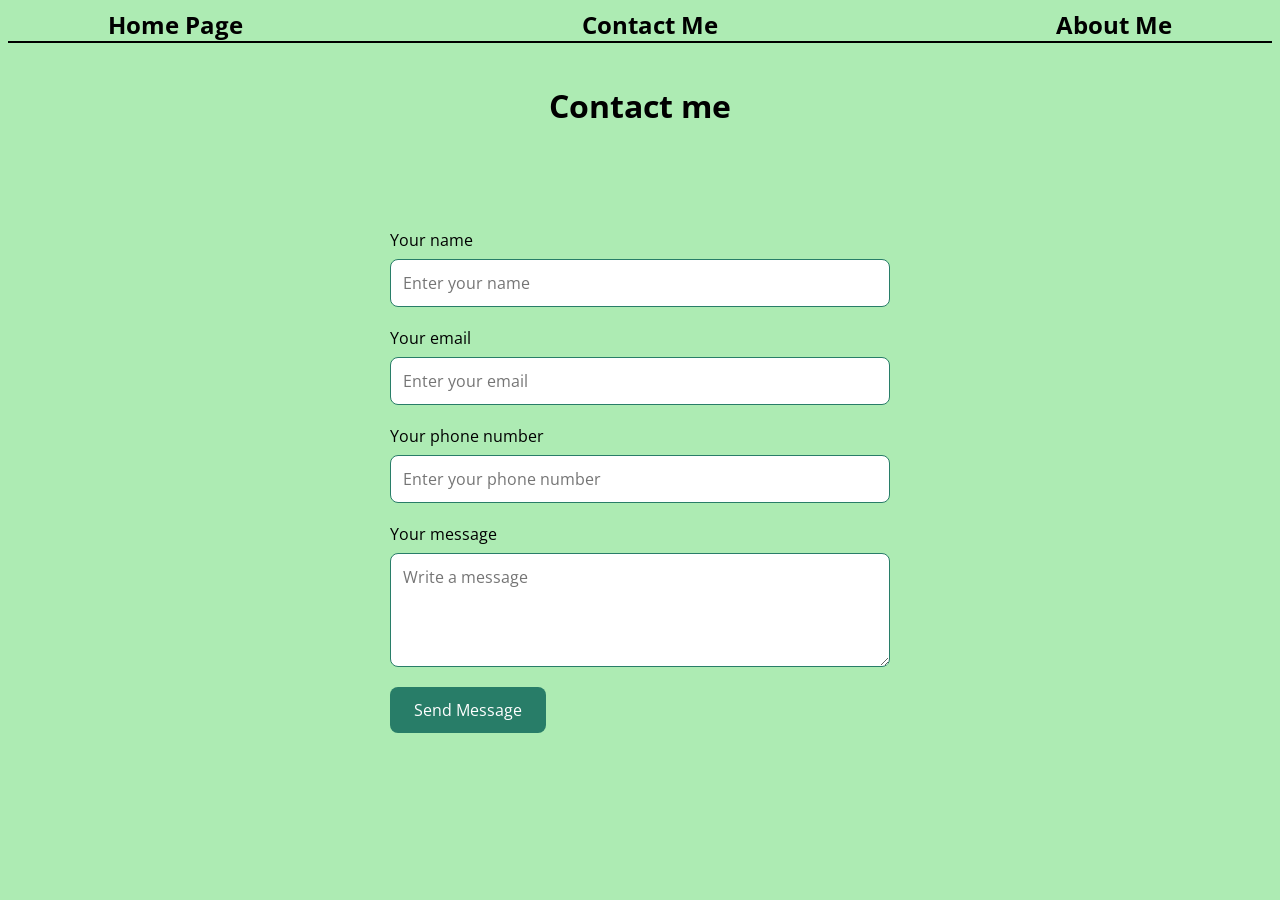
==== contact.html @ 2c68791e "updated homepage, contactme and projects page html and css." ====
<!DOCTYPE html>
<html lang="en">
<head>
    <meta charset="UTF-8">
    <meta name="viewport" content="width=device-width, initial-scale=1.0">
    <title>Link's Website</title>

    <link rel="preconnect" href="https://fonts.googleapis.com">
    <link rel="preconnect" href="https://fonts.gstatic.com" crossorigin>
    <link href="https://fonts.googleapis.com/css2?family=Open+Sans:ital,wght@0,300..800;1,300..800&display=swap" rel="stylesheet">

    <link rel="stylesheet" href="contact.css">
</head>
<body>
    <div class="navigation">
    <a href="homepage.html">Home Page</a>
    <a href="contact.html">Contact Me</a>
    <a href="aboutme.html">About Me</a>
</div>

    <div class="title">
        <h1>Contact me</h1>
    </div>
    
    
    
    
    <div class="contactMe">

    <label for="name">Your name</label>
    <input type="text" id="name" placeholder="Enter your name">

    <label for="email">Your email</label>
    <input type="email" id="email" placeholder="Enter your email">

    <label for="phone-number">Your phone number</label>
    <input type="tel" id="phone-number" placeholder="Enter your phone number">

    <label for="message">Your message</label>
    <textarea id="message" rows="4" placeholder="Write a message"></textarea>

    <button type="button">Send Message</button>
</div>
---- contact.css ----
body {
    font-family: "Open Sans", sans-serif; /*text font */
    font-optical-sizing: auto; 
    font-weight: 400;
    font-style: normal;
    color: black;
    background-color: #adebb3; /* Mint green */
}
.navigation {
    display: flex;/*placed horizontally*/
    justify-content: space-between;/*controls horizontal spacing*/
    align-items: center;/*lined up vertically*/
    padding: 0 100px;/*add padding to the left and right*/
    border-bottom: 2px solid black;/*add a border to the bottom of the navigation bar*/
}

.title {
    text-align: center;
    padding: 20px;
}





.contactMe {
    /* Center the form and give it some padding */
    max-width: 500px;
    margin: 40px auto;
    padding: 20px;
}

.contactMe input,
.contactMe textarea {
    /* Style the input fields and textarea */
    display: block;
    box-sizing: border-box;
    width: 100%;
    padding: 12px;
    margin: 8px 0 20px;
    border: 1px solid #287d68;
    border-radius: 8px;
    font: inherit;
    color: #222;
    background-color: white;
}

.contactMe button {
    /* Style the submit button */
    display: block;
    padding: 12px 24px;
    border: none;
    border-radius: 8px;
    background-color: #287d68;
    color: white;
    font: inherit;
    cursor: pointer;
}

.contactMe button:hover {
    /* Change the button color on hover */
    background-color: #1d5c4d;
}

.navigation a {
    /*set the navigation links to be black and remove the underline*/
    color: black;
    font-family: "Open Sans", sans-serif;
    font-size: 24px;
    font-weight: 700;
    text-decoration: none;
}
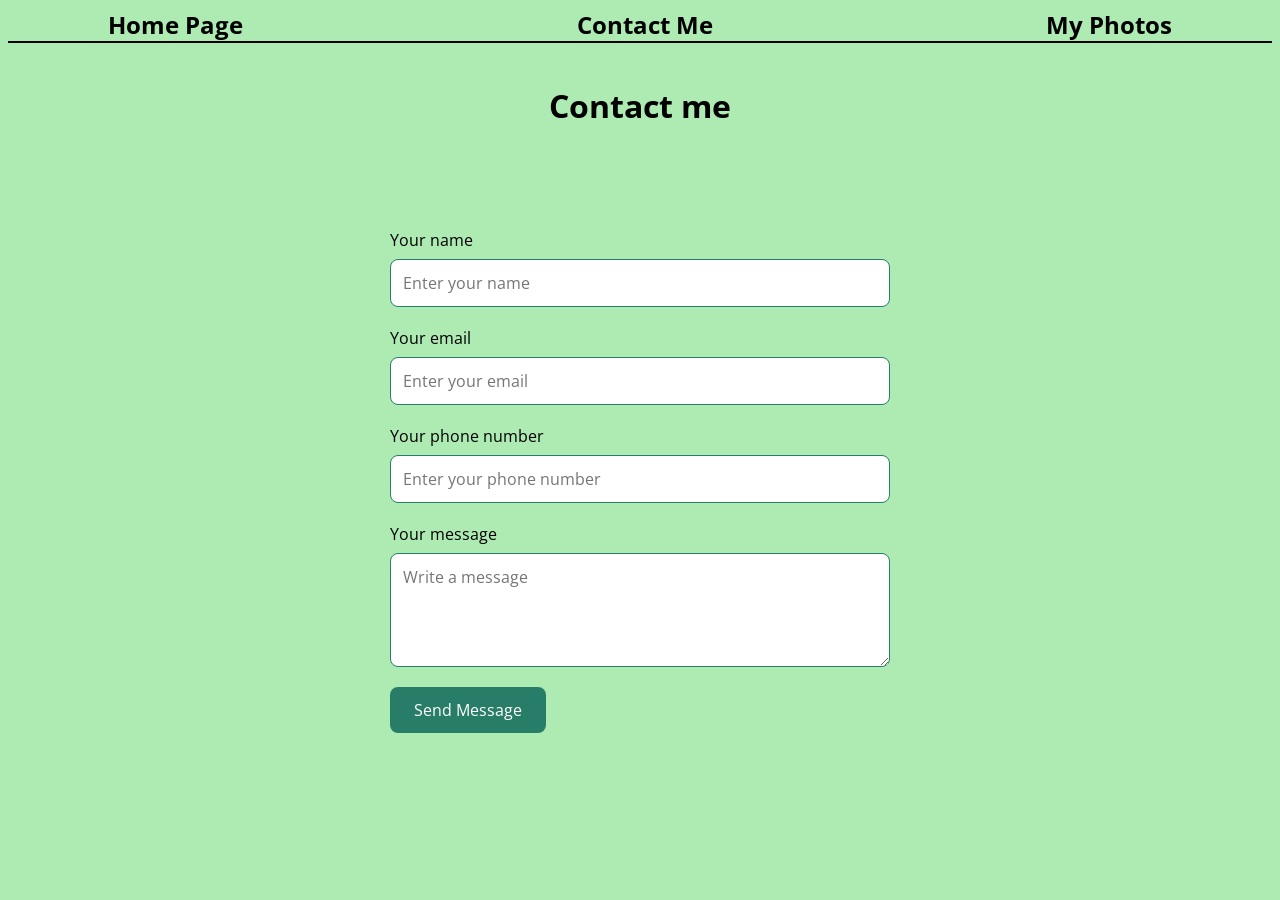
==== commit 91e19bcf: "Update website photos and styles" ====
--- a/contact.html
+++ b/contact.html
@@ -15,7 +15,7 @@
     <div class="navigation">
     <a href="homepage.html">Home Page</a>
     <a href="contact.html">Contact Me</a>
-    <a href="aboutme.html">About Me</a>
+    <a href="myphotos.html">My Photos</a>
 </div>
 
     <div class="title">
